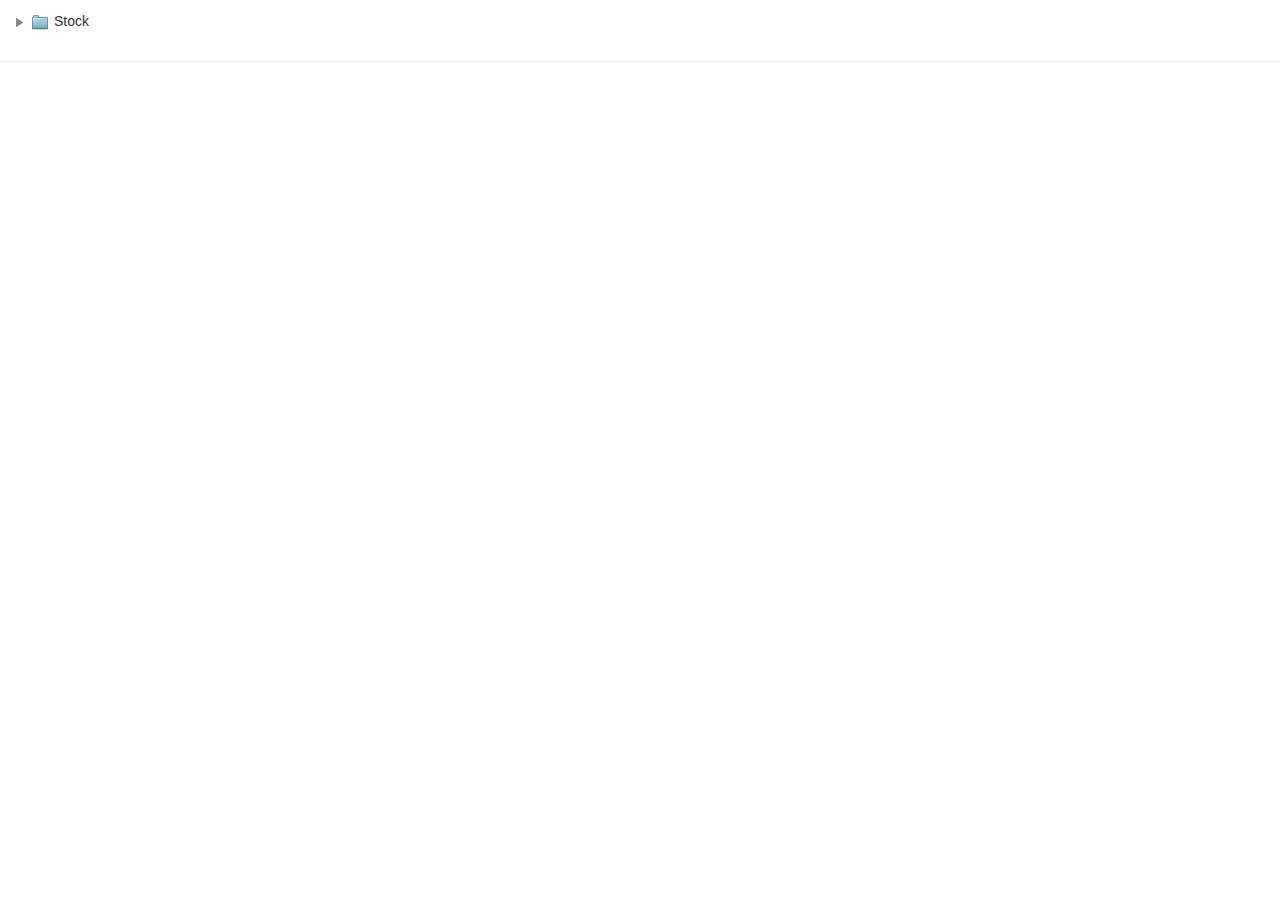
==== index.html @ 7fcb5aeb "basic tree working" ====
<!DOCTYPE html>
<html lang="en">
<head>
	<title>Developing a Tree Widget</title>

	<link rel="stylesheet" href="scripts/thirdparty/bootstrap-3.1.1/css/bootstrap.min.css">
	<link rel="stylesheet" href="scripts/thirdparty/bootstrap-3.1.1/css/bootstrap-theme.min.css">

	<script src="scripts/thirdparty/jquery/jquery-1.11.0.js"></script>
	<script src="scripts/thirdparty/bootstrap-3.1.1/js/bootstrap.min.js"></script>

	<link rel="stylesheet" href="styles/tree.css">
	<script src="scripts/data.js"></script>
	<script type="text/javascript">
		var makeId = function() {
			var text = "";
			var possible = "ABCDEFGHIJKLMNOPQRSTUVWXYZabcdefghijklmnopqrstuvwxyz0123456789";

			for(var i = 0; i < 5; i++) {
				text += possible.charAt(Math.floor(Math.random() * possible.length));
			}

			return text;
		};

		var Tree = function(treeId, options) {
			var treeSelector = "#" + treeId;
			var root;

			var expand = function(node) {
				node.status = 'opened';
				var renderedchildren = node.renderedchildren;
				node.renderedchildren = true;

				$(treeSelector + " #img_" + node.id).attr("src", "images/opened-node.png");

				for(var i in node.children) {
					if(renderedchildren) {
						$(treeSelector + " #node_" + node.children[i].id).show();
					} else {
						render(node.children[i], node.level + 1, node.id);
					}
				}
			};

			var collapse = function(node) {
				node.status = 'closed';
				$(treeSelector + " #img_" + node.id).attr("src", "images/closed-node.png");

				for(var i in node.children) {
					$(treeSelector + " #node_" + node.children[i].id).hide();
				}
			};

			var render = function(node, level, under) {
				var name = node.name;
				var id = node.id;

				node.level = level;
				node.status = 'closed';
				node.renderedchildren = false;

				$(under ? (treeSelector + " #node_" + under) : treeSelector).append("<div id='node_" + id + "' class='node-div'></div>");
				
				addNodeContents(node);
				
				if(node.container) {
					$(treeSelector + " #img_" + id).on("click", function() {
						if(node.status == 'closed') {
							expand(node);
						} else {
							collapse(node);
						}
					});					
				}
			};

			var addNodeContents = function(node) {
				$(treeSelector + " #node_" + node.id).append("<span id='node_span_" + node.id + "' style='padding-left:" + (5 + (node.level * 20)) + "px; white-space: nowrap;' class='node-text'></span>");
				addIcon(node);
				$(treeSelector + " #node_span_" + node.id).append("<span id='node_name_span_" + node.id + "' style='padding-left: 5px;'>" + node.name + "</span>");
				addMenu(node);
			};

			var addMenu = function(node) {
				if((node.container && (!options.foldermenu || options.foldermenu.length == 0)) || (node.container == false && (!options.itemmenu || options.itemmenu.length == 0))) {
					return;
				}

				var menu = node.container ? options.foldermenu : options.itemmenu;

				$(treeSelector + " #node_span_" + node.id).append("<span id='menu_span_" + node.id + "' style='padding-left: 5px; display: none;'></span>");
				$(treeSelector + " #menu_span_" + node.id).append("<div id='menu_div_" + node.id + "' class='dropdown' style='display: inline-block;'></div>");
				$(treeSelector + " #menu_div_" + node.id).append("<div class='menu-caret-div' data-toggle='dropdown'><span class='caret'></span></div>");
				$(treeSelector + " #menu_div_" + node.id).append("<ul id='menu_ul_" + node.id + "' class='dropdown-menu' role='menu'></ul>");

				$(treeSelector + " #node_span_" + node.id).on("mouseenter", function() {
					$(treeSelector + " #menu_span_" + node.id).show();
				});
				$(treeSelector + " #node_span_" + node.id).on("mouseleave", function() {
					$(treeSelector + " #menu_span_" + node.id).hide();
				});

				$(treeSelector + " #menu_div_" + node.id + " .menu-caret-div").on("click", function() {
					if(node.menucreated) {
						return;
					}

					node.menucreated = true;
					$.each(menu, function(index, value) {
						var menuId = makeId();
						var disabled = false;

						$(treeSelector + " #menu_ul_" + node.id).append("<li id='" + menuId + "' role='presentation'><a class='menuitem menu-item'>" + menu[index].title + "</a></li>");

						if(menu[index].when) {
							var when = menu[index].when;
							if($.inArray(node[when.attrib], when.values) < 0) {
								$(treeSelector + " #" + menuId).addClass("disabled");
								disabled = true;
							}
						}

						if(!disabled) {
							$(treeSelector + " #" + menuId).on("click", function() {
								menu[index].callback(node);
							});
						}
					});
				});
			};

			var addIcon = function(node) {
				var padding = node.container ? "5" : "16";
				var icon = node.container ? "images/folder.png" : "images/item.png";

				if(node.container) {
					$(treeSelector + " #node_span_" + node.id).append("<img id='img_" + node.id + "' src='images/closed-node.png'>");
				}
				$(treeSelector + " #node_span_" + node.id).append("<img style='padding-left: " + padding + "px;' src='" + icon + "'>");
			};

			var removeFromParent = function(node) {
				var parent = null;
				var index = -1;

				var walk = function(current) {
					if(!current.container) {
						return;
					}
					for(var i in current.children) {
						if(current.children[i].id == node.id) {
							parent = current;
							index = i;
							return;
						}
						walk(current.children[i]);
					}
				};

				walk(root);

				if(parent != null && index != -1) {
					parent.children.splice(index, 1);
				}
			}

			return {
				show : function(data) {
					root = data;
					for(var i in root.children) {
						render(root.children[i], 0);
					}
				},
				add : function(node, parent) {
					if(parent.renderedchildren) {
						render(node, parent.level + 1, (parent.id == root.id ? undefined : parent.id));
						if(parent.status == 'closed') {
							$(treeSelector + " #node_" + node.id).hide();
						}
					}

					parent.children.push(node);
				},
				rename : function(newName, node) {
					$(treeSelector + " #node_name_span_" + node.id).text(newName);
					node.name = newName;
				},
				delete: function(node) {
					$(treeSelector + " #node_" + node.id).remove();
					removeFromParent(node);
				}
			};
		};

		$(document).ready(function() {
			var tree = new Tree("my-tree", {
				foldermenu: [{
					title: "New Subfolder",
					callback: function(node) {
						tree.add({
							name: "Another one bites the dust",
							id: makeId(),
							container: true,
							children: []
						}, node);
					}
				}, {
					title: "New Report",
					callback: function(node) {
						tree.add({
							name: "This is a report",
							id: makeId(),
							permissions: "EXEC",
							container: false,
							children: null
						}, node);
					}
				}, {
					title: "Rename",
					callback: function(node) {
						tree.rename("Kashmir", node);
					}
				}, {
					title: "Delete",
					callback: function(node) {
						tree.delete(node);
					}
				}],

				itemmenu: [{
					title: "Launch",
					callback: function(node) {
						alert("I am going to launch the report by name '" + node.name + "'");
					},
					when: {
						attrib: "permissions",
						values: ["EXEC", "EXEC_WRITE"]
					}
				}, {
					title: "Edit",
					callback: function(node) {
						alert("I am going to edit the report by name '" + node.name + "'");
					},
					when: {
						attrib: "permissions",
						values: ["EXEC_WRITE"]
					}
				}]
			});

			tree.show(generated);
		});
	</script>
</head>
<body>
	<div id="my-tree" class="tree-container"></div>
	<hr>
</body>
</html>
---- styles/tree.css ----
.tree-container {
	padding-left: 10px;
	padding-right: 10px;
	padding-top: 10px;
	padding-bottom: 10px;
}

.node-text:hover {
	background-color: #eeeeee;
	cursor: pointer;	
	border-radius: 6px;
	padding-right: 8px;
	padding-top: 3px;
	padding-bottom: 3px;
}

.node-div {
	padding-top: 1px;
}

.menu-item {
	cursor: pointer;
}

.menu-caret-div {
	width: 30px;
	text-align: center;
	border-left: 2px solid;
	border-color: #ffffff;
	margin-left: 15px;
}
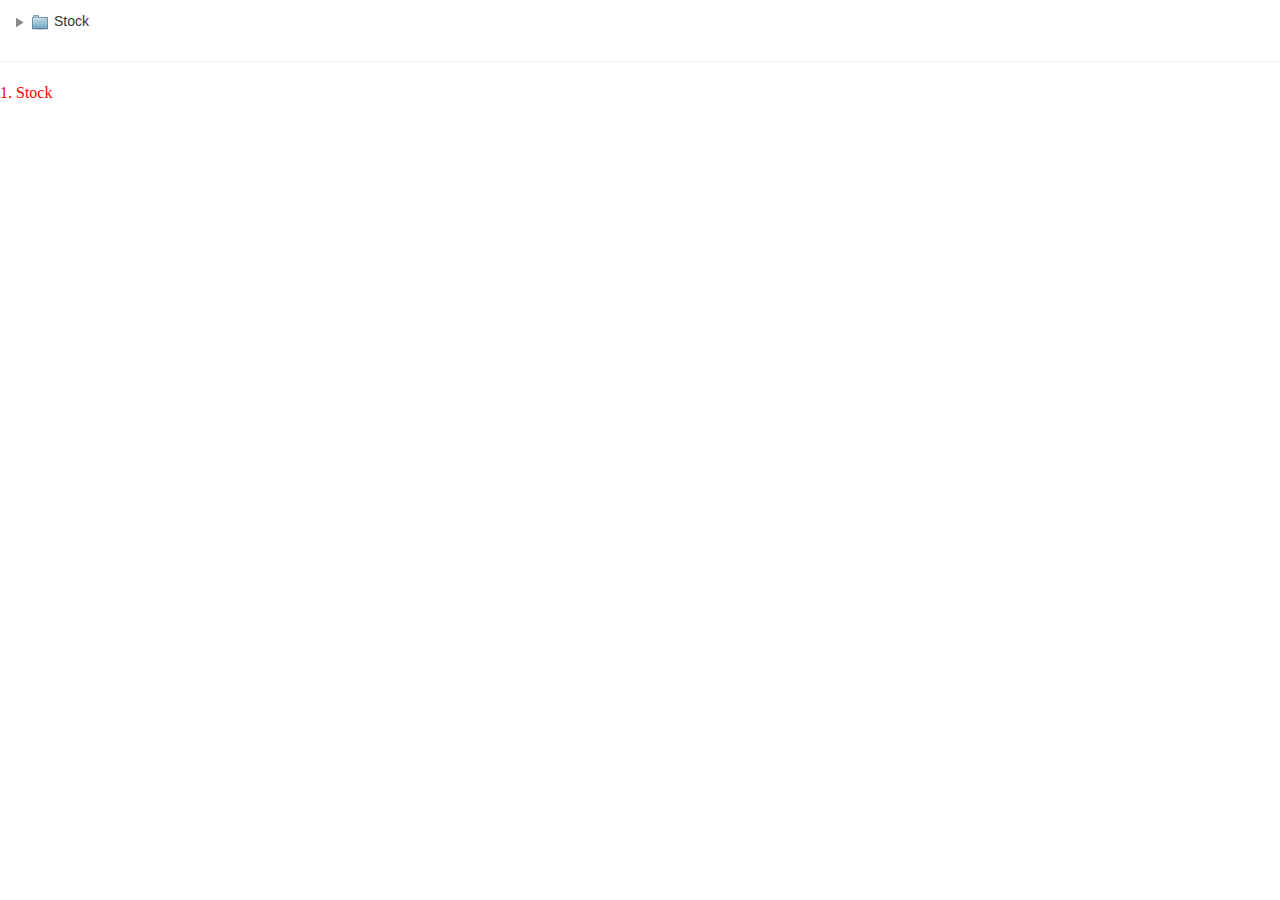
==== commit 2b2b7f5a: "worker functionality - poc done" ====
--- a/index.html
+++ b/index.html
@@ -49,6 +49,62 @@
 
 				for(var i in node.children) {
 					$(treeSelector + " #node_" + node.children[i].id).hide();
+				}
+			};
+
+			var getHtml = function(nodes, callback) {
+				var getNumWorkers = function(size) {
+					var maxWorkers = 10;
+					if(size <= 100) {
+						return 1;
+					} else if(size <= 500) {
+						return 5;
+					} else {
+						return 10;
+					}
+				};
+
+				var numWorkers = getNumWorkers(nodes.length);
+				var workerSize = parseInt(Math.ceil(nodes.length / numWorkers));
+				var workers = [];
+				var responses = [];
+				var messages = [];
+				var countDownLatch = numWorkers;
+
+				for(var i = 0; i < numWorkers; i++) {
+					messages.push({
+						index: i,
+						chunkSize: workerSize,
+						json: []
+					});
+
+					for(var j = 0; j < workerSize; j++) {
+						var index = j + (i * workerSize);
+						if(index == nodes.length) {
+							break;
+						}
+						messages[i].json.push(nodes[index]);
+					}
+				}
+
+				for(var i = 0; i < numWorkers; i++) {
+					workers.push(new Worker("worker.js"));
+					responses.push({});
+
+					workers[i].addEventListener("message", function(e) {
+						var obj = JSON.parse(e.data);
+						responses[obj.index] = obj.html;
+
+						if(--countDownLatch == 0) {
+							var html = "";
+							for(var j in responses) {
+								html += responses[j];
+							}
+							callback(html);
+						}
+					}, false);
+
+					workers[i].postMessage(JSON.stringify(messages[i]));
 				}
 			};
 
@@ -171,6 +227,10 @@
 					for(var i in root.children) {
 						render(root.children[i], 0);
 					}
+
+					getHtml(root.children, function(html) {
+						$("body").append(html);
+					});
 				},
 				add : function(node, parent) {
 					if(parent.renderedchildren) {
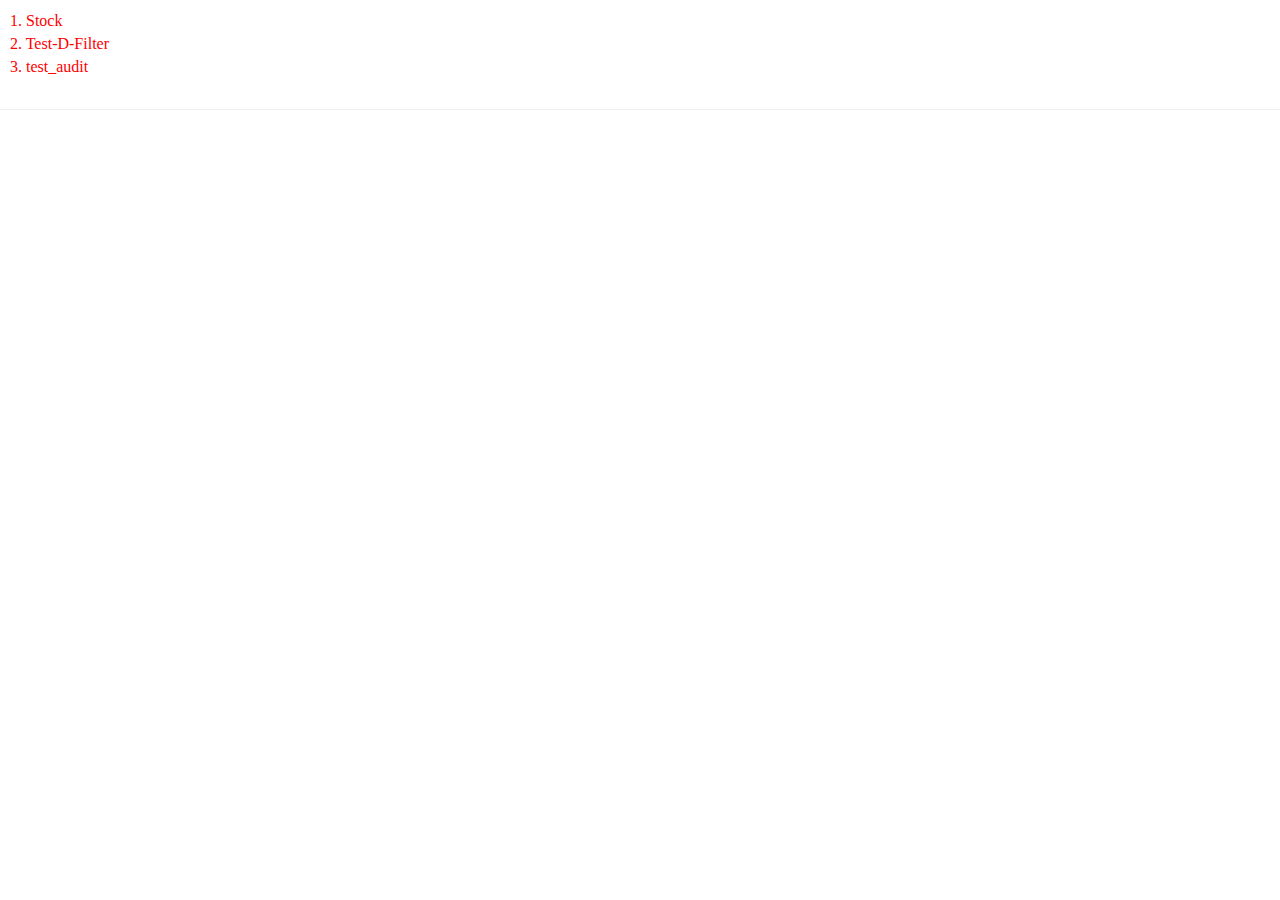
==== commit 15e5737e: "modal for adding new folder" ====
--- a/index.html
+++ b/index.html
@@ -28,18 +28,81 @@
 			var root;
 
 			var expand = function(node) {
-				node.status = 'opened';
 				var renderedchildren = node.renderedchildren;
 				node.renderedchildren = true;
-
-				$(treeSelector + " #img_" + node.id).attr("src", "images/opened-node.png");
-
-				for(var i in node.children) {
-					if(renderedchildren) {
+				node.status = 'opened';
+
+				if(renderedchildren) {
+					$(treeSelector + " #img_" + node.id).attr("src", "images/opened-node.png");
+					for(var i in node.children) {
 						$(treeSelector + " #node_" + node.children[i].id).show();
-					} else {
-						render(node.children[i], node.level + 1, node.id);
-					}
+					}
+				} else {
+					getHtml(node.children, node.level + 1, function(html) {
+						$(node.level == -1 ? treeSelector : treeSelector + " #node_" + node.id).append(html);
+						if(node.level > -1) {
+							$(treeSelector + " #img_" + node.id).attr("src", "images/opened-node.png");
+						}
+
+						$.each(node.children, function(index, child) {
+							child.level = node.level + 1;
+							child.status = 'closed';
+							child.renderedchildren = false;
+							child.menuattached = false;
+
+							if(child.container) {
+								$(treeSelector + " #img_" + child.id).on("click", function() {
+									if(child.status == 'closed') {
+										expand(child);
+									} else {
+										collapse(child);
+									}
+								});
+							}
+
+							$(treeSelector + " #node_span_" + child.id).on("mouseenter", function() {
+								$(treeSelector + " #menu_span_" + child.id).show();
+
+								if(!child.menuattached) {
+									child.menuattached = true;
+
+									$(treeSelector + " #menu_div_" + child.id + " .menu-caret-div").on("click", function() {
+										if(child.menucreated) {
+											return;
+										}
+
+										child.menucreated = true;
+										var menu = child.container ? options.foldermenu : options.itemmenu;
+
+										$.each(menu, function(index, value) {
+											var menuId = makeId();
+											var disabled = false;
+
+											$(treeSelector + " #menu_ul_" + child.id).append("<li id='" + menuId + "' role='presentation'><a class='menuitem menu-item'>" + menu[index].title + "</a></li>");
+
+											if(menu[index].when) {
+												var when = menu[index].when;
+												if($.inArray(child[when.attrib], when.values) < 0) {
+													$(treeSelector + " #" + menuId).addClass("disabled");
+													disabled = true;
+												}
+											}
+
+											if(!disabled) {
+												$(treeSelector + " #" + menuId).on("click", function() {
+													menu[index].callback(child);
+												});
+											}
+										});
+									});
+								}
+							});
+
+							$(treeSelector + " #node_span_" + child.id).on("mouseleave", function() {
+								$(treeSelector + " #menu_span_" + child.id).hide();
+							});
+						});
+					});					
 				}
 			};
 
@@ -52,7 +115,7 @@
 				}
 			};
 
-			var getHtml = function(nodes, callback) {
+			var getHtml = function(nodes, level, callback) {
 				var getNumWorkers = function(size) {
 					var maxWorkers = 10;
 					if(size <= 100) {
@@ -74,6 +137,7 @@
 				for(var i = 0; i < numWorkers; i++) {
 					messages.push({
 						index: i,
+						level: level,
 						chunkSize: workerSize,
 						json: []
 					});
@@ -108,94 +172,6 @@
 				}
 			};
 
-			var render = function(node, level, under) {
-				var name = node.name;
-				var id = node.id;
-
-				node.level = level;
-				node.status = 'closed';
-				node.renderedchildren = false;
-
-				$(under ? (treeSelector + " #node_" + under) : treeSelector).append("<div id='node_" + id + "' class='node-div'></div>");
-				
-				addNodeContents(node);
-				
-				if(node.container) {
-					$(treeSelector + " #img_" + id).on("click", function() {
-						if(node.status == 'closed') {
-							expand(node);
-						} else {
-							collapse(node);
-						}
-					});					
-				}
-			};
-
-			var addNodeContents = function(node) {
-				$(treeSelector + " #node_" + node.id).append("<span id='node_span_" + node.id + "' style='padding-left:" + (5 + (node.level * 20)) + "px; white-space: nowrap;' class='node-text'></span>");
-				addIcon(node);
-				$(treeSelector + " #node_span_" + node.id).append("<span id='node_name_span_" + node.id + "' style='padding-left: 5px;'>" + node.name + "</span>");
-				addMenu(node);
-			};
-
-			var addMenu = function(node) {
-				if((node.container && (!options.foldermenu || options.foldermenu.length == 0)) || (node.container == false && (!options.itemmenu || options.itemmenu.length == 0))) {
-					return;
-				}
-
-				var menu = node.container ? options.foldermenu : options.itemmenu;
-
-				$(treeSelector + " #node_span_" + node.id).append("<span id='menu_span_" + node.id + "' style='padding-left: 5px; display: none;'></span>");
-				$(treeSelector + " #menu_span_" + node.id).append("<div id='menu_div_" + node.id + "' class='dropdown' style='display: inline-block;'></div>");
-				$(treeSelector + " #menu_div_" + node.id).append("<div class='menu-caret-div' data-toggle='dropdown'><span class='caret'></span></div>");
-				$(treeSelector + " #menu_div_" + node.id).append("<ul id='menu_ul_" + node.id + "' class='dropdown-menu' role='menu'></ul>");
-
-				$(treeSelector + " #node_span_" + node.id).on("mouseenter", function() {
-					$(treeSelector + " #menu_span_" + node.id).show();
-				});
-				$(treeSelector + " #node_span_" + node.id).on("mouseleave", function() {
-					$(treeSelector + " #menu_span_" + node.id).hide();
-				});
-
-				$(treeSelector + " #menu_div_" + node.id + " .menu-caret-div").on("click", function() {
-					if(node.menucreated) {
-						return;
-					}
-
-					node.menucreated = true;
-					$.each(menu, function(index, value) {
-						var menuId = makeId();
-						var disabled = false;
-
-						$(treeSelector + " #menu_ul_" + node.id).append("<li id='" + menuId + "' role='presentation'><a class='menuitem menu-item'>" + menu[index].title + "</a></li>");
-
-						if(menu[index].when) {
-							var when = menu[index].when;
-							if($.inArray(node[when.attrib], when.values) < 0) {
-								$(treeSelector + " #" + menuId).addClass("disabled");
-								disabled = true;
-							}
-						}
-
-						if(!disabled) {
-							$(treeSelector + " #" + menuId).on("click", function() {
-								menu[index].callback(node);
-							});
-						}
-					});
-				});
-			};
-
-			var addIcon = function(node) {
-				var padding = node.container ? "5" : "16";
-				var icon = node.container ? "images/folder.png" : "images/item.png";
-
-				if(node.container) {
-					$(treeSelector + " #node_span_" + node.id).append("<img id='img_" + node.id + "' src='images/closed-node.png'>");
-				}
-				$(treeSelector + " #node_span_" + node.id).append("<img style='padding-left: " + padding + "px;' src='" + icon + "'>");
-			};
-
 			var removeFromParent = function(node) {
 				var parent = null;
 				var index = -1;
@@ -224,20 +200,19 @@
 			return {
 				show : function(data) {
 					root = data;
-					for(var i in root.children) {
-						render(root.children[i], 0);
-					}
-
-					getHtml(root.children, function(html) {
-						$("body").append(html);
-					});
+					root.level = -1;
+					root.renderedchildren = false;
+
+					expand(root);
 				},
 				add : function(node, parent) {
 					if(parent.renderedchildren) {
-						render(node, parent.level + 1, (parent.id == root.id ? undefined : parent.id));
-						if(parent.status == 'closed') {
-							$(treeSelector + " #node_" + node.id).hide();
-						}
+						getHtml([node], parent.level + 1, function(html) {
+							$(treeSelector + " #node_" + parent.id).append(html);
+							if(parent.status == 'closed') {
+								$(treeSelector + " #node_" + node.id).hide();
+							}
+						});
 					}
 
 					parent.children.push(node);
@@ -254,16 +229,23 @@
 		};
 
 		$(document).ready(function() {
+			$("#subfolderSaveBtn").on('click', function() {
+				$("#newSubfolderModal").modal('hide');
+				tree.add({
+					name: $("#newSubFolderName").val(),
+					id: makeId(),
+					container: true,
+					children: []
+				}, JSON.parse($("#newSubfolderModal").attr("parent-node")));
+				$("#newSubFolderName").val("");
+			});
+
 			var tree = new Tree("my-tree", {
 				foldermenu: [{
 					title: "New Subfolder",
 					callback: function(node) {
-						tree.add({
-							name: "Another one bites the dust",
-							id: makeId(),
-							container: true,
-							children: []
-						}, node);
+						$("#newSubfolderModal").attr("parent-node", JSON.stringify(node));
+						$("#newSubfolderModal").modal('show');
 					}
 				}, {
 					title: "New Report",
@@ -291,7 +273,7 @@
 				itemmenu: [{
 					title: "Launch",
 					callback: function(node) {
-						alert("I am going to launch the report by name '" + node.name + "'");
+						alert("I am going to launch " + node.name);
 					},
 					when: {
 						attrib: "permissions",
@@ -308,13 +290,34 @@
 					}
 				}]
 			});
-
-			tree.show(generated);
+			tree.show(root);
 		});
 	</script>
 </head>
 <body>
 	<div id="my-tree" class="tree-container"></div>
 	<hr>
+	<div id="newSubfolderModal" class="modal fade">
+		<div class="modal-dialog">
+			<div class="modal-content">
+				<div class="modal-header">
+					<button type="button" class="close" data-dismiss="modal"><span aria-hidden="true">&times;</span><span class="sr-only">Close</span></button>
+					<h4 class="modal-title">New Sub-folder</h4>
+				</div>
+				<div class="modal-body">
+					<form role="form">
+						<div class="form-group">
+							<label for="newSubFolderName">Folder Name</label>
+							<input type="text" class="form-control" id="newSubFolderName" placeholder="Enter Folder Name">
+						</div>
+					</form>
+				</div>
+				<div class="modal-footer">
+					<button type="button" class="btn btn-default" data-dismiss="modal">Close</button>
+					<button id="subfolderSaveBtn" type="button" class="btn btn-primary">Save changes</button>
+				</div>
+			</div>
+		</div>
+	</div>
 </body>
 </html>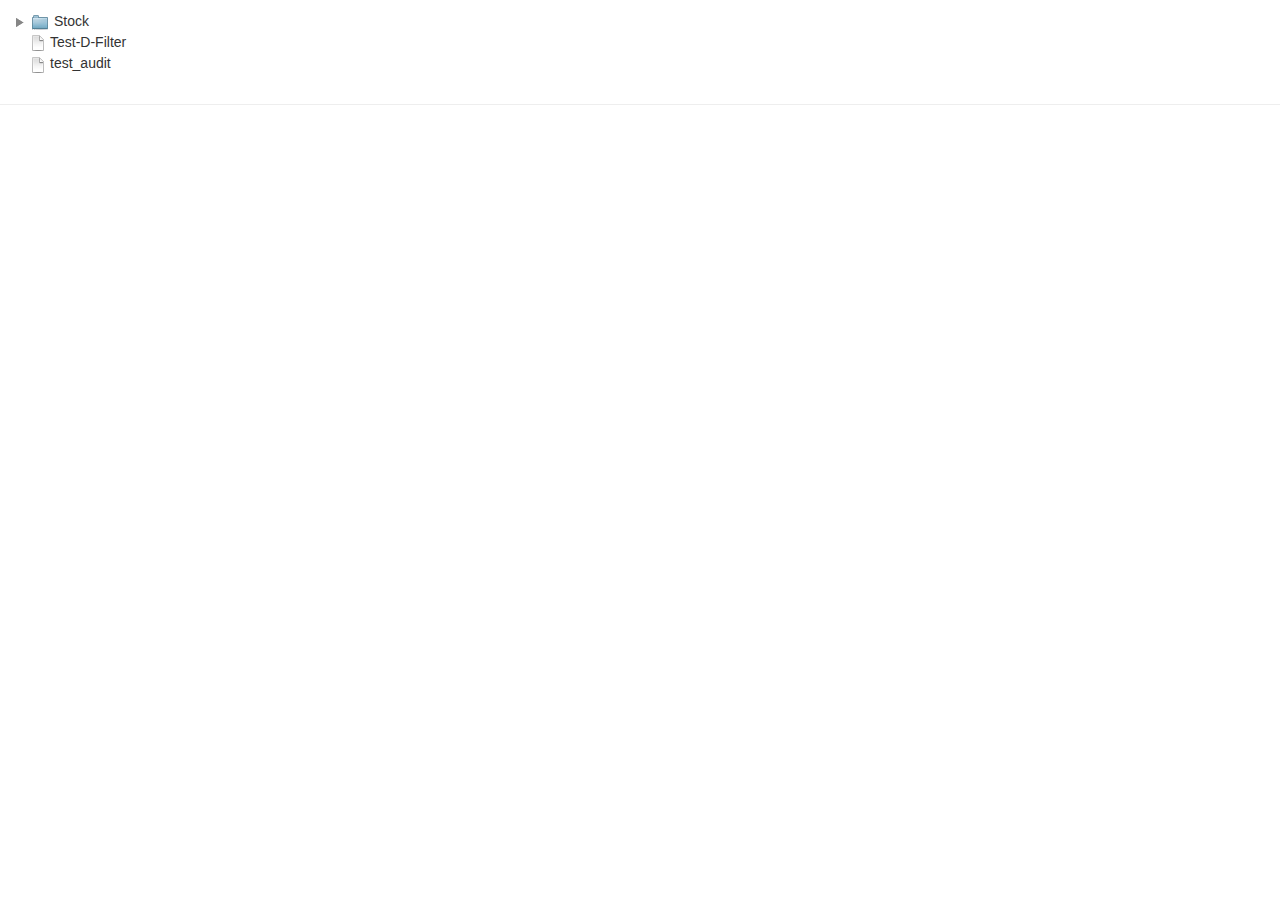
==== commit 4a544595: "re-organized files, most basic functionality working" ====
--- a/index.html
+++ b/index.html
@@ -9,8 +9,11 @@
 	<script src="scripts/thirdparty/jquery/jquery-1.11.0.js"></script>
 	<script src="scripts/thirdparty/bootstrap-3.1.1/js/bootstrap.min.js"></script>
 
-	<link rel="stylesheet" href="styles/tree.css">
+	<link rel="stylesheet" href="scripts/tree/css/tree.css">
+
 	<script src="scripts/data.js"></script>
+	<script src="scripts/tree/js/tree.js"></script>
+
 	<script type="text/javascript">
 		var makeId = function() {
 			var text = "";
@@ -23,212 +26,14 @@
 			return text;
 		};
 
-		var Tree = function(treeId, options) {
-			var treeSelector = "#" + treeId;
-			var root;
+		$(document).ready(function() {
+			//a context object that can be used for scoping
+			var callbackContext = {};
 
-			var expand = function(node) {
-				var renderedchildren = node.renderedchildren;
-				node.renderedchildren = true;
-				node.status = 'opened';
+			$("#newSubfolderForm").on("submit", function() {
+				return false;
+			});
 
-				if(renderedchildren) {
-					$(treeSelector + " #img_" + node.id).attr("src", "images/opened-node.png");
-					for(var i in node.children) {
-						$(treeSelector + " #node_" + node.children[i].id).show();
-					}
-				} else {
-					getHtml(node.children, node.level + 1, function(html) {
-						$(node.level == -1 ? treeSelector : treeSelector + " #node_" + node.id).append(html);
-						if(node.level > -1) {
-							$(treeSelector + " #img_" + node.id).attr("src", "images/opened-node.png");
-						}
-
-						$.each(node.children, function(index, child) {
-							child.level = node.level + 1;
-							child.status = 'closed';
-							child.renderedchildren = false;
-							child.menuattached = false;
-
-							if(child.container) {
-								$(treeSelector + " #img_" + child.id).on("click", function() {
-									if(child.status == 'closed') {
-										expand(child);
-									} else {
-										collapse(child);
-									}
-								});
-							}
-
-							$(treeSelector + " #node_span_" + child.id).on("mouseenter", function() {
-								$(treeSelector + " #menu_span_" + child.id).show();
-
-								if(!child.menuattached) {
-									child.menuattached = true;
-
-									$(treeSelector + " #menu_div_" + child.id + " .menu-caret-div").on("click", function() {
-										if(child.menucreated) {
-											return;
-										}
-
-										child.menucreated = true;
-										var menu = child.container ? options.foldermenu : options.itemmenu;
-
-										$.each(menu, function(index, value) {
-											var menuId = makeId();
-											var disabled = false;
-
-											$(treeSelector + " #menu_ul_" + child.id).append("<li id='" + menuId + "' role='presentation'><a class='menuitem menu-item'>" + menu[index].title + "</a></li>");
-
-											if(menu[index].when) {
-												var when = menu[index].when;
-												if($.inArray(child[when.attrib], when.values) < 0) {
-													$(treeSelector + " #" + menuId).addClass("disabled");
-													disabled = true;
-												}
-											}
-
-											if(!disabled) {
-												$(treeSelector + " #" + menuId).on("click", function() {
-													menu[index].callback(child);
-												});
-											}
-										});
-									});
-								}
-							});
-
-							$(treeSelector + " #node_span_" + child.id).on("mouseleave", function() {
-								$(treeSelector + " #menu_span_" + child.id).hide();
-							});
-						});
-					});					
-				}
-			};
-
-			var collapse = function(node) {
-				node.status = 'closed';
-				$(treeSelector + " #img_" + node.id).attr("src", "images/closed-node.png");
-
-				for(var i in node.children) {
-					$(treeSelector + " #node_" + node.children[i].id).hide();
-				}
-			};
-
-			var getHtml = function(nodes, level, callback) {
-				var getNumWorkers = function(size) {
-					var maxWorkers = 10;
-					if(size <= 100) {
-						return 1;
-					} else if(size <= 500) {
-						return 5;
-					} else {
-						return 10;
-					}
-				};
-
-				var numWorkers = getNumWorkers(nodes.length);
-				var workerSize = parseInt(Math.ceil(nodes.length / numWorkers));
-				var workers = [];
-				var responses = [];
-				var messages = [];
-				var countDownLatch = numWorkers;
-
-				for(var i = 0; i < numWorkers; i++) {
-					messages.push({
-						index: i,
-						level: level,
-						chunkSize: workerSize,
-						json: []
-					});
-
-					for(var j = 0; j < workerSize; j++) {
-						var index = j + (i * workerSize);
-						if(index == nodes.length) {
-							break;
-						}
-						messages[i].json.push(nodes[index]);
-					}
-				}
-
-				for(var i = 0; i < numWorkers; i++) {
-					workers.push(new Worker("worker.js"));
-					responses.push({});
-
-					workers[i].addEventListener("message", function(e) {
-						var obj = JSON.parse(e.data);
-						responses[obj.index] = obj.html;
-
-						if(--countDownLatch == 0) {
-							var html = "";
-							for(var j in responses) {
-								html += responses[j];
-							}
-							callback(html);
-						}
-					}, false);
-
-					workers[i].postMessage(JSON.stringify(messages[i]));
-				}
-			};
-
-			var removeFromParent = function(node) {
-				var parent = null;
-				var index = -1;
-
-				var walk = function(current) {
-					if(!current.container) {
-						return;
-					}
-					for(var i in current.children) {
-						if(current.children[i].id == node.id) {
-							parent = current;
-							index = i;
-							return;
-						}
-						walk(current.children[i]);
-					}
-				};
-
-				walk(root);
-
-				if(parent != null && index != -1) {
-					parent.children.splice(index, 1);
-				}
-			}
-
-			return {
-				show : function(data) {
-					root = data;
-					root.level = -1;
-					root.renderedchildren = false;
-
-					expand(root);
-				},
-				add : function(node, parent) {
-					if(parent.renderedchildren) {
-						getHtml([node], parent.level + 1, function(html) {
-							$(treeSelector + " #node_" + parent.id).append(html);
-							if(parent.status == 'closed') {
-								$(treeSelector + " #node_" + node.id).hide();
-							}
-						});
-					}
-
-					parent.children.push(node);
-				},
-				rename : function(newName, node) {
-					$(treeSelector + " #node_name_span_" + node.id).text(newName);
-					node.name = newName;
-				},
-				delete: function(node) {
-					$(treeSelector + " #node_" + node.id).remove();
-					removeFromParent(node);
-				}
-			};
-		};
-
-		$(document).ready(function() {
 			$("#subfolderSaveBtn").on('click', function() {
 				$("#newSubfolderModal").modal('hide');
 				tree.add({
@@ -236,16 +41,19 @@
 					id: makeId(),
 					container: true,
 					children: []
-				}, JSON.parse($("#newSubfolderModal").attr("parent-node")));
-				$("#newSubFolderName").val("");
+				}, callbackContext.parent);
 			});
 
+			//construct the tree
 			var tree = new Tree("my-tree", {
 				foldermenu: [{
 					title: "New Subfolder",
 					callback: function(node) {
-						$("#newSubfolderModal").attr("parent-node", JSON.stringify(node));
+						$("#newSubFolderName").val("");
 						$("#newSubfolderModal").modal('show');
+						callbackContext = {
+							parent: node
+						};
 					}
 				}, {
 					title: "New Report",
@@ -289,8 +97,9 @@
 						values: ["EXEC_WRITE"]
 					}
 				}]
-			});
-			tree.show(root);
+			}, bigroot);
+
+			tree.show();
 		});
 	</script>
 </head>
@@ -305,7 +114,7 @@
 					<h4 class="modal-title">New Sub-folder</h4>
 				</div>
 				<div class="modal-body">
-					<form role="form">
+					<form id = "newSubfolderForm" role="form">
 						<div class="form-group">
 							<label for="newSubFolderName">Folder Name</label>
 							<input type="text" class="form-control" id="newSubFolderName" placeholder="Enter Folder Name">
@@ -313,8 +122,8 @@
 					</form>
 				</div>
 				<div class="modal-footer">
-					<button type="button" class="btn btn-default" data-dismiss="modal">Close</button>
-					<button id="subfolderSaveBtn" type="button" class="btn btn-primary">Save changes</button>
+					<button id="subfolderSaveBtn" type="submit" class="btn btn-primary">Save changes</button>
+					<button type="submit" class="btn btn-default" data-dismiss="modal">Close</button>
 				</div>
 			</div>
 		</div>
--- a/scripts/tree/css/tree.css
+++ b/scripts/tree/css/tree.css
@@ -0,0 +1,44 @@
+.tree-container {
+	padding-left: 10px;
+	padding-right: 10px;
+	padding-top: 10px;
+	padding-bottom: 10px;
+}
+
+.node-text {
+	background-color: #eeeeee;
+	cursor: pointer;	
+	border-radius: 6px;
+	padding-right: 8px;
+	padding-top: 3px;
+	padding-bottom: 3px;
+}
+
+.node-div {
+	padding-top: 1px;
+}
+
+.menu-item {
+	cursor: pointer;
+}
+
+.menu-caret-div {
+	width: 30px;
+	text-align: center;
+	border-left: 2px solid;
+	border-color: #ffffff;
+	margin-left: 15px;
+}
+
+.selected-node {
+	background-color: #3333bb;
+	cursor: pointer;
+	border-radius: 6px;
+	padding-right: 8px;
+	padding-top: 3px;
+	padding-bottom: 3px;	
+}
+
+.selected-node-text {
+	color: #ffffff;
+}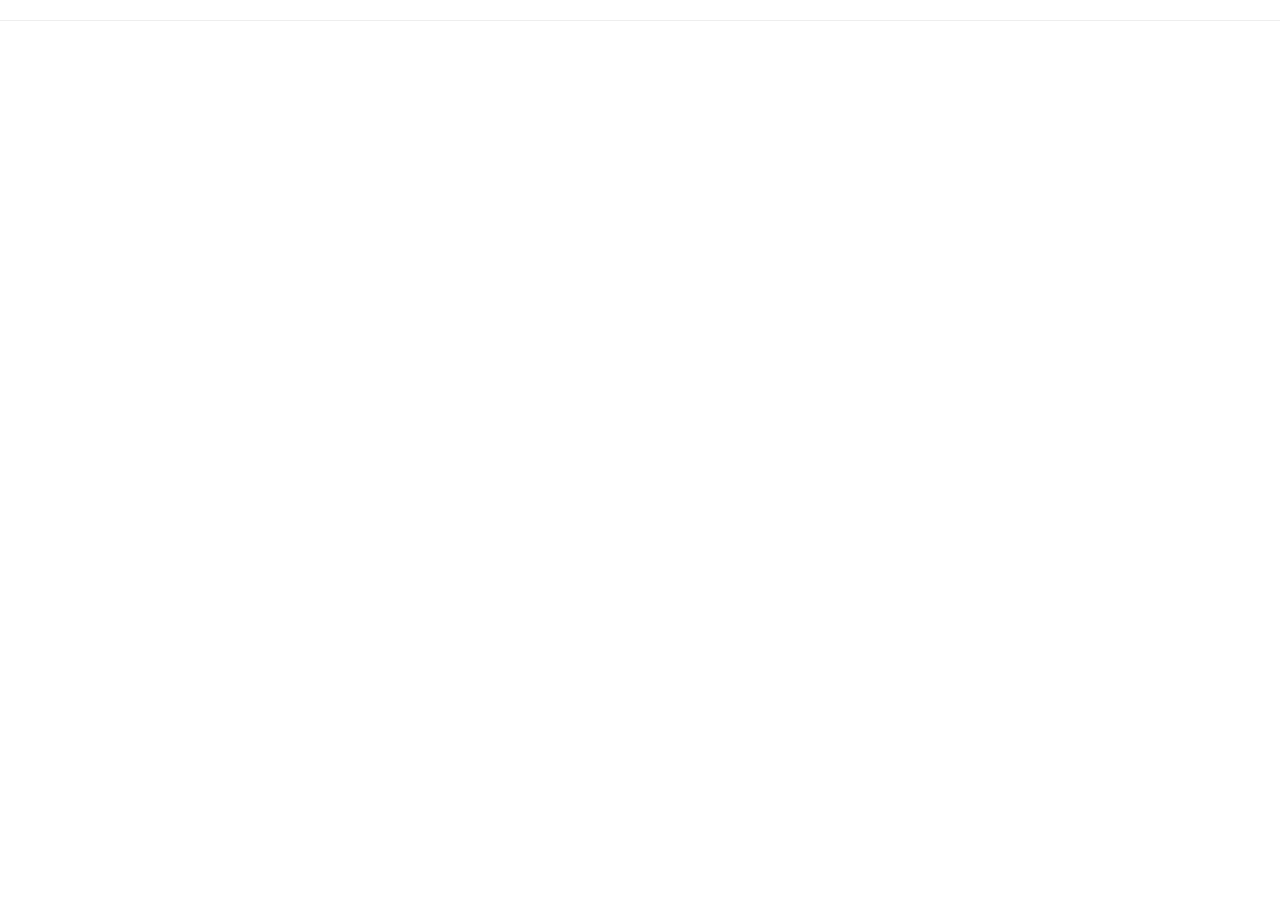
==== commit 5183b610: "using require js for amd" ====
--- a/index.html
+++ b/index.html
@@ -6,6 +6,7 @@
 	<link rel="stylesheet" href="scripts/thirdparty/bootstrap-3.1.1/css/bootstrap.min.css">
 	<link rel="stylesheet" href="scripts/thirdparty/bootstrap-3.1.1/css/bootstrap-theme.min.css">
 
+	<script type="text/javascript" src="http://cdnjs.cloudflare.com/ajax/libs/require.js/2.1.14/require.js"></script>
 	<script src="scripts/thirdparty/jquery/jquery-1.11.0.js"></script>
 	<script src="scripts/thirdparty/bootstrap-3.1.1/js/bootstrap.min.js"></script>
 
@@ -15,96 +16,140 @@
 	<script src="scripts/tree/js/tree.js"></script>
 
 	<script type="text/javascript">
-		var makeId = function() {
-			var text = "";
-			var possible = "ABCDEFGHIJKLMNOPQRSTUVWXYZabcdefghijklmnopqrstuvwxyz0123456789";
-
-			for(var i = 0; i < 5; i++) {
-				text += possible.charAt(Math.floor(Math.random() * possible.length));
-			}
-
-			return text;
-		};
-
-		$(document).ready(function() {
-			//a context object that can be used for scoping
-			var callbackContext = {};
-
-			$("#newSubfolderForm").on("submit", function() {
-				return false;
+		require(['Tree'], function(Tree) {
+			var makeId = function() {
+				var text = "";
+				var possible = "ABCDEFGHIJKLMNOPQRSTUVWXYZabcdefghijklmnopqrstuvwxyz0123456789";
+
+				for(var i = 0; i < 5; i++) {
+					text += possible.charAt(Math.floor(Math.random() * possible.length));
+				}
+
+				return text;
+			};
+
+			$(document).ready(function() {
+				//a context object that can be used for scoping
+				var callbackContext = {};
+
+				$("#newSubfolderForm").on("submit", function() {
+					return false;
+				});
+				$("#newReportForm").on("submit", function() {
+					return false;
+				});
+
+				$("#subfolderSaveBtn").on('click', function() {
+					$("#newSubfolderModal").modal('hide');
+					tree.add({
+						name: $("#newSubFolderName").val(),
+						id: makeId(),
+						container: true,
+						permissions: $("input:radio[name=subfolderPermissions]:checked").val(),
+						children: []
+					}, callbackContext.parent);
+				});
+
+				$("#reportSaveBtn").on('click', function() {
+					$("#newReportModal").modal('hide');
+					tree.add({
+						name: $("#newReportName").val(),
+						id: makeId(),
+						container: false,
+						permissions: $("input:radio[name=reportPermissions]:checked").val(),
+						children: null
+					}, callbackContext.parent);
+				});
+
+				$("#deleteBtn").on("click", function() {
+					$("#deleteModal").modal('hide');
+					tree.delete(callbackContext.node);
+				});
+
+				//construct the tree
+				var tree = new Tree("my-tree", {
+					foldermenu: [{
+						title: "New Subfolder",
+						callback: function(node) {
+							$("#newSubFolderName").val("");
+							$("input:radio[name=subfolderPermissions]").prop("checked", false);
+							$("#newSubfolderModal").modal('show');
+							callbackContext = {
+								parent: node
+							};
+						},
+						when: {
+							attrib: "permissions",
+							values: ["EXEC_WRITE"]
+						}
+					}, {
+						title: "New Report",
+						callback: function(node) {
+							$("#newReportName").val("");
+							$("input:radio[name=reportPermissions]").prop("checked", false);
+							$("#newReportModal").modal('show');
+							callbackContext = {
+								parent: node
+							};
+						},
+						when: {
+							attrib: "permissions",
+							values: ["EXEC_WRITE"]
+						}
+					}, {
+						title: "Delete",
+						callback: function(node) {
+							$("#deleteModal").modal('show');
+							callbackContext = {
+								node: node
+							};
+						},
+						when: {
+							attrib: "permissions",
+							values: ["EXEC_WRITE"]
+						}
+					}],
+
+					itemmenu: [{
+						title: "Launch",
+						callback: function(node) {
+							alert("Launching report - '" + node.name + "'");
+						},
+						when: {
+							attrib: "permissions",
+							values: ["EXEC", "EXEC_WRITE"]
+						}
+					}, {
+						title: "Edit",
+						callback: function(node) {
+							alert("Editing report - '" + node.name + "'");
+						},
+						when: {
+							attrib: "permissions",
+							values: ["EXEC_WRITE"]
+						}
+					}, {
+						title: "Delete",
+						callback: function(node) {
+							$("#deleteModal").modal('show');
+							callbackContext = {
+								node: node
+							};
+						},
+						when: {
+							attrib: "permissions",
+							values: ["EXEC_WRITE"]
+						}
+					}]
+				}, bigroot);
+
+				tree.show();
 			});
-
-			$("#subfolderSaveBtn").on('click', function() {
-				$("#newSubfolderModal").modal('hide');
-				tree.add({
-					name: $("#newSubFolderName").val(),
-					id: makeId(),
-					container: true,
-					children: []
-				}, callbackContext.parent);
-			});
-
-			//construct the tree
-			var tree = new Tree("my-tree", {
-				foldermenu: [{
-					title: "New Subfolder",
-					callback: function(node) {
-						$("#newSubFolderName").val("");
-						$("#newSubfolderModal").modal('show');
-						callbackContext = {
-							parent: node
-						};
-					}
-				}, {
-					title: "New Report",
-					callback: function(node) {
-						tree.add({
-							name: "This is a report",
-							id: makeId(),
-							permissions: "EXEC",
-							container: false,
-							children: null
-						}, node);
-					}
-				}, {
-					title: "Rename",
-					callback: function(node) {
-						tree.rename("Kashmir", node);
-					}
-				}, {
-					title: "Delete",
-					callback: function(node) {
-						tree.delete(node);
-					}
-				}],
-
-				itemmenu: [{
-					title: "Launch",
-					callback: function(node) {
-						alert("I am going to launch " + node.name);
-					},
-					when: {
-						attrib: "permissions",
-						values: ["EXEC", "EXEC_WRITE"]
-					}
-				}, {
-					title: "Edit",
-					callback: function(node) {
-						alert("I am going to edit the report by name '" + node.name + "'");
-					},
-					when: {
-						attrib: "permissions",
-						values: ["EXEC_WRITE"]
-					}
-				}]
-			}, bigroot);
-
-			tree.show();
 		});
 	</script>
 </head>
 <body>
-	<div id="my-tree" class="tree-container"></div>
+	<div id="my-tree" tabindex="1"></div>
 	<hr>
 	<div id="newSubfolderModal" class="modal fade">
 		<div class="modal-dialog">
@@ -118,12 +163,67 @@
 						<div class="form-group">
 							<label for="newSubFolderName">Folder Name</label>
 							<input type="text" class="form-control" id="newSubFolderName" placeholder="Enter Folder Name">
+							<br><br>
+							<p><b>Permissions</b></p>
+							<label class="radio-inline">
+								<input type="radio" name="subfolderPermissions" id="subfolderPermissions1" value="EXEC"> Read
+							</label>
+							<label class="radio-inline">
+								<input type="radio" name="subfolderPermissions" id="subfolderPermissions2" value="EXEC_WRITE"> Read/Write
+							</label>
 						</div>
 					</form>
 				</div>
 				<div class="modal-footer">
 					<button id="subfolderSaveBtn" type="submit" class="btn btn-primary">Save changes</button>
 					<button type="submit" class="btn btn-default" data-dismiss="modal">Close</button>
+				</div>
+			</div>
+		</div>
+	</div>
+	<div id="newReportModal" class="modal fade">
+		<div class="modal-dialog">
+			<div class="modal-content">
+				<div class="modal-header">
+					<button type="button" class="close" data-dismiss="modal"><span aria-hidden="true">&times;</span><span class="sr-only">Close</span></button>
+					<h4 class="modal-title">New Report</h4>
+				</div>
+				<div class="modal-body">
+					<form id = "newReportForm" role="form">
+						<div class="form-group">
+							<label for="newReportName">Report Name</label>
+							<input type="text" class="form-control" id="newReportName" placeholder="Enter Report Name">
+							<br><br>
+							<p><b>Permissions</b></p>
+							<label class="radio-inline">
+								<input type="radio" name="reportPermissions" id="reportPermissionsRadio1" value="EXEC"> Read
+							</label>
+							<label class="radio-inline">
+								<input type="radio" name="reportPermissions" id="reportPermissionsRadio2" value="EXEC_WRITE"> Read/Write
+							</label>
+						</div>
+					</form>
+				</div>
+				<div class="modal-footer">
+					<button id="reportSaveBtn" type="submit" class="btn btn-primary">Save changes</button>
+					<button type="submit" class="btn btn-default" data-dismiss="modal">Close</button>
+				</div>
+			</div>
+		</div>
+	</div>
+	<div id="deleteModal" class="modal fade">
+		<div class="modal-dialog">
+			<div class="modal-content">
+				<div class="modal-header">
+					<button type="button" class="close" data-dismiss="modal"><span aria-hidden="true">&times;</span><span class="sr-only">Close</span></button>
+					<h4 class="modal-title">Delete</h4>
+				</div>
+				<div class="modal-body">
+					Are you sure you want to delete the selected item?
+				</div>
+				<div class="modal-footer">
+					<button id="deleteBtn" type="submit" class="btn btn-danger">Delete</button>
+					<button type="submit" class="btn btn-default" data-dismiss="modal">Cancel</button>
 				</div>
 			</div>
 		</div>
